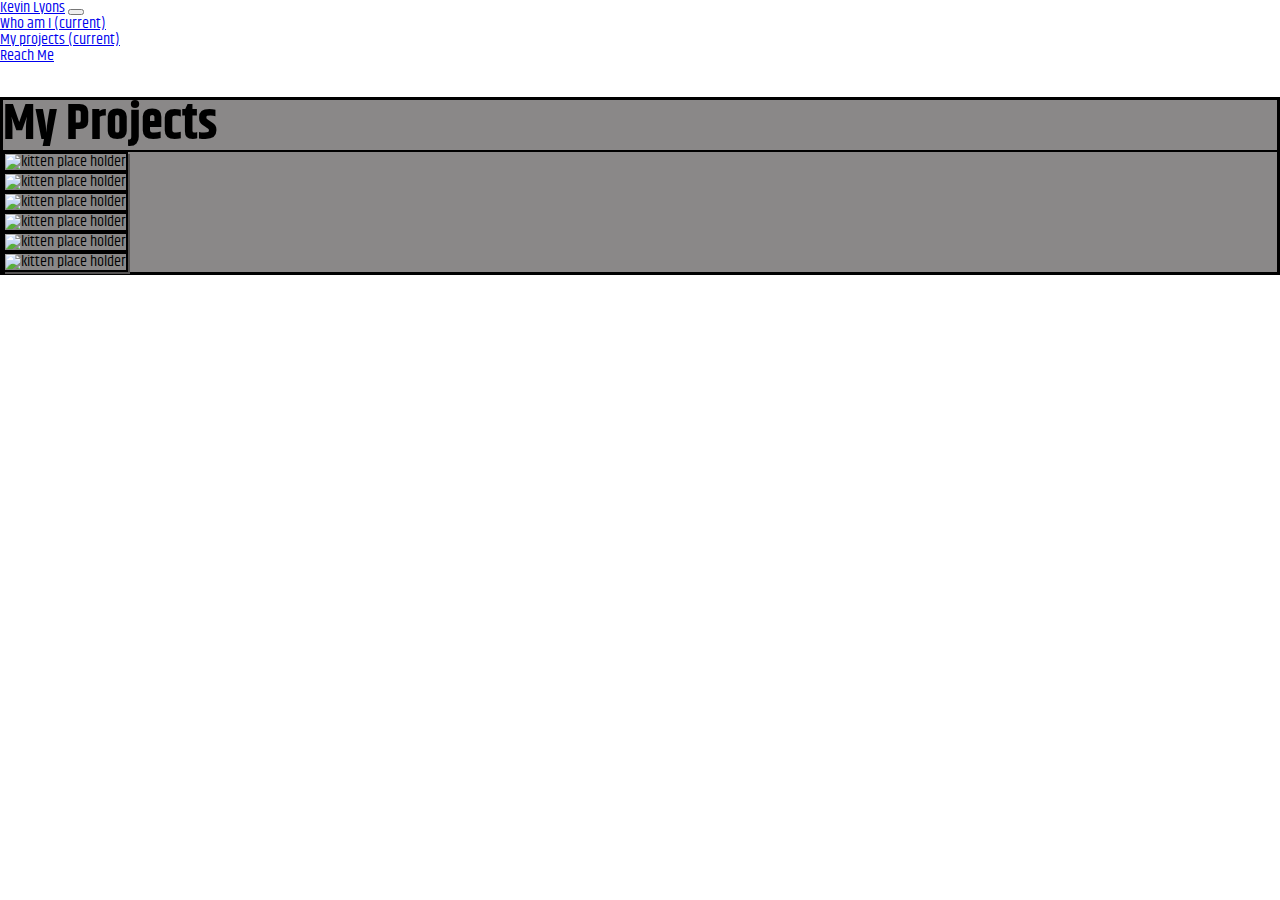
==== myprojects.html @ 77f47adf "added comments for each section of code and changed to semantic tags and made code visually appealin" ====
<!DOCTYPE html>
<html lang="en">

<head>
    <meta charset="UTF-8">
    <meta name="viewport" content="width=device-width, initial-scale=1.0">
    <link rel="stylesheet" href="https://cdn.jsdelivr.net/npm/bootstrap@4.5.3/dist/css/bootstrap.min.css"
        integrity="sha384-TX8t27EcRE3e/ihU7zmQxVncDAy5uIKz4rEkgIXeMed4M0jlfIDPvg6uqKI2xXr2" crossorigin="anonymous">

    <link rel="preconnect" href="https://fonts.gstatic.com">
    <link href="https://fonts.googleapis.com/css2?family=Khand&family=Rajdhani:wght@300&display=swap" rel="stylesheet">
    <link rel="stylesheet" href="reset.css">
    <link rel="stylesheet" href="style.css">

    <title>The Kevin Lyons Portfolio</title>
</head>

<body>
    <!-- nav bar contronl and links -->
    <!-- controls my name on navbar and has link to my who am i page -->
    <nav class="navbar navbar-expand-lg navbar-dark bg-dark">
        <a class="navbar-brand" href="file:///C:/Users/zinck/code/the-first-portfolio-hw/index.html#">Kevin Lyons</a>
        <button class="navbar-toggler" type="button" data-toggle="collapse" data-target="#navbarSupportedContent"
            aria-controls="navbarSupportedContent" aria-expanded="false" aria-label="Toggle navigation">

        </button>
        <!-- nav bar who am i link -->
        <div class="collapse navbar-collapse" id="navbarSupportedContent">
            <ul class="navbar-nav ml-auto">
                <li class="nav-item">
                    <a class="nav-link" href="file:///C:/Users/zinck/code/the-first-portfolio-hw/index.html#">Who am I
                        <span class="sr-only">(current)</span></a>
                </li>
                <!-- nav bar my projects link (current page) -->
                <li class="nav-item active">
                    <a class="nav-link" href="file:///C:/Users/zinck/code/the-first-portfolio-hw/myprojects.html">My
                        projects <span class="sr-only">(current)</span>
                    </a>
                </li>
                <!-- nav bar reach me -->
                <li class="nav-item">
                    <a class="nav-link" href="file:///C:/Users/zinck/code/the-first-portfolio-hw/reachme.html?#">Reach
                        Me</a>
                </li>
            </ul>
        </div>
    </nav>

    <!-- main container 2nd level background -->
    <main class="container">

        <!-- header and header text -->
        <header class="header">
            <div class="row">
                <div class="col-12 mt-3">
                    <h1 class="text-center">
                        <p> My Projects </p>
                    </h1>
                </div>
            </div>
        </header>

        <!-- photo gallery of my projects place holders installed currently -->
        <section class="row">

            <!-- photo 1 on left side -->
            <article class="col-6-md mb-3 mt-3 mx-auto text-right">
                <img src="http://placekitten.com/400/400" class="rounded" id="pic1" alt="kitten place holder">

                <!-- photo 2 on left side -->
                <section class="row">
                    <article class="col-12-md mb-3 mt-3 mx-auto text-right">
                        <img src="http://placekitten.com/400/400" class="rounded" id="pic2" alt="kitten place holder">

                        <!-- photo 3 on left side -->
                        <section class="row">
                            <article class="col-12-md mb-3 mt-3 mx-auto text-right">
                                <img src="http://placekitten.com/400/400" class="rounded" id="pic3"
                                    alt="kitten place holder">
                            </article>
                        </section>
                    </article>

                </section>
            </article>
            <!-- photo 4 on right side -->
            <article class="col-6-md mb-3 mt-3 mx-auto text-left">
                <img src="http://placekitten.com/400/400" class="rounded" id="pic1" alt="kitten place holder">

                <!-- photo 5 on right side -->
                <section class="row">
                    <article class="col-12-md mb-3 mt-3 mx-auto text-left">
                        <img src="http://placekitten.com/400/400" class="rounded" id="pic5" alt="kitten place holder">

                        <!-- photo 6 on right side -->
                        <section class="row">
                            <article class="col-12-md mr-3 mt-3 mx-auto text-left">
                                <img src="http://placekitten.com/400/400" class="rounded" id="pic3"
                                    alt="kitten place holder">
                            </article>
                        </section>
                    </article>
                </section>
            </article>
        </section>
    </main>
    <!-- boot strap links -->
    <script src="https://code.jquery.com/jquery-3.5.1.slim.min.js"
        integrity="sha384-DfXdz2htPH0lsSSs5nCTpuj/zy4C+OGpamoFVy38MVBnE+IbbVYUew+OrCXaRkfj"
        crossorigin="anonymous"></script>
    <script src="https://cdn.jsdelivr.net/npm/bootstrap@4.5.3/dist/js/bootstrap.bundle.min.js"
        integrity="sha384-ho+j7jyWK8fNQe+A12Hb8AhRq26LrZ/JpcUGGOn+Y7RsweNrtN/tE3MoK7ZeZDyx"
        crossorigin="anonymous"></script>
</body>

</html>
---- style.css ----
/* background and font for all pages */
body {
  background-image: url(file:///C:/Users/zinck/code/the-first-portfolio-hw/photos/pexels-vedanti-245250.jpg);

  font-family: "Khand", sans-serif;
}
/* main header row and border bottem for all pages */
.header {
  border-bottom: 2px solid black;
}
/* main header text for all pages */
h1 {
  margin-top: 40px;
  font-size: 50px;
  font-weight: bold;
  margin: 0 auto;
}
/* main container for all pages */
.container {
  margin: 2.56% auto;
  background-color: rgb(138, 136, 136);
  border: 3px solid black;
}
/* this is for the about me page */
.col-3,
.col-9 {
  margin-block: 3.14%;
  font-size: 30px;
  font-stretch: 9%;
}
/*  this controls my projects page */

.rounded {
  border: 2px solid black;
  box-shadow: 2px 2px rgb(85, 83, 83);
  width: 350px;
  height: 350px;
}
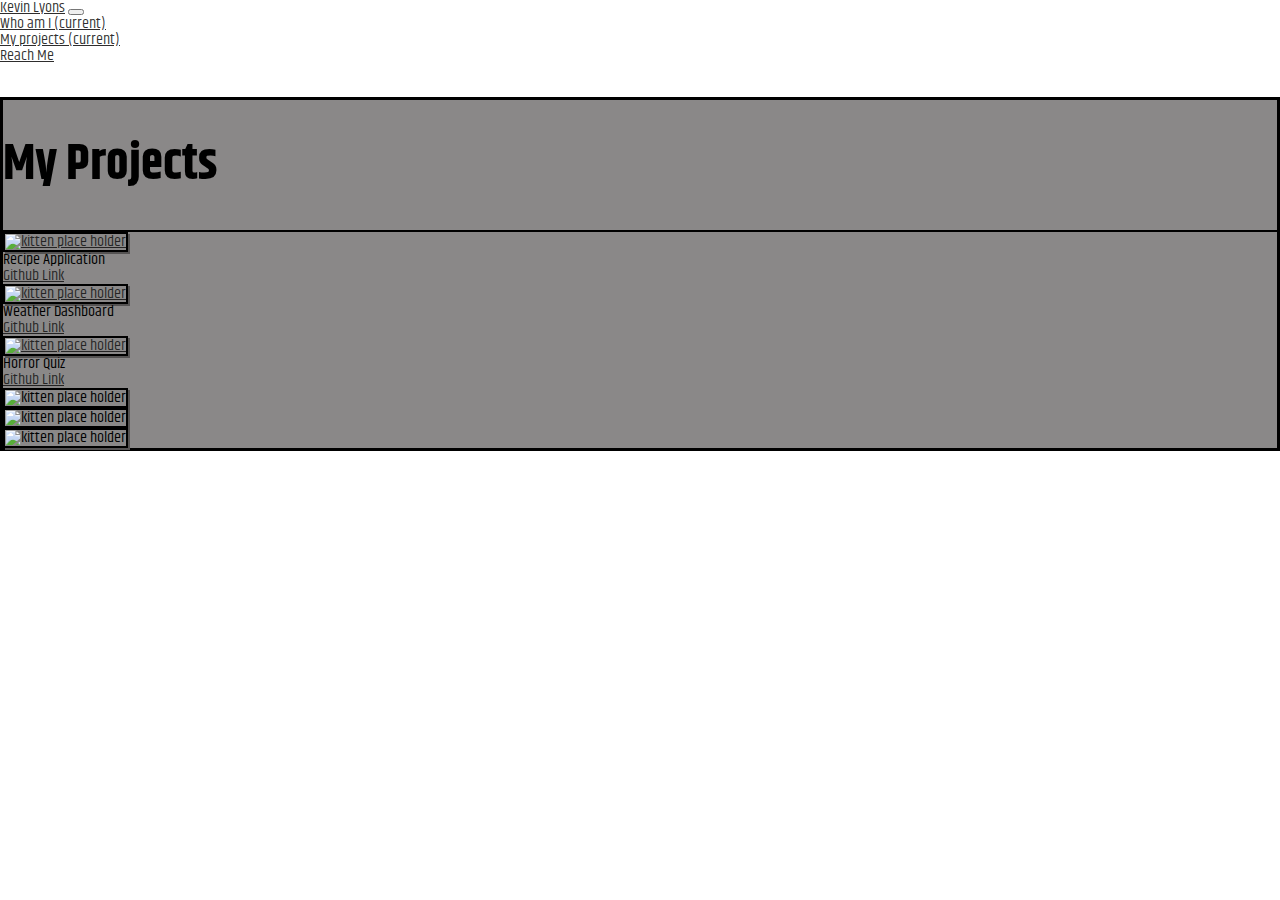
==== commit 4df48c31: "updated reach me to include a download copy of my resume and an icon to send an email to me, added p" ====
--- a/myprojects.html
+++ b/myprojects.html
@@ -19,7 +19,7 @@
     <!-- nav bar contronl and links -->
     <!-- controls my name on navbar and has link to my who am i page -->
     <nav class="navbar navbar-expand-lg navbar-dark bg-dark">
-        <a class="navbar-brand" href="file:///C:/Users/zinck/code/the-first-portfolio-hw/index.html#">Kevin Lyons</a>
+        <a class="navbar-brand" href="https://lax-walrus.github.io/the-first-portfolio-hw/index.html">Kevin Lyons</a>
         <button class="navbar-toggler" type="button" data-toggle="collapse" data-target="#navbarSupportedContent"
             aria-controls="navbarSupportedContent" aria-expanded="false" aria-label="Toggle navigation">
 
@@ -28,18 +28,18 @@
         <div class="collapse navbar-collapse" id="navbarSupportedContent">
             <ul class="navbar-nav ml-auto">
                 <li class="nav-item">
-                    <a class="nav-link" href="file:///C:/Users/zinck/code/the-first-portfolio-hw/index.html#">Who am I
+                    <a class="nav-link" href="https://lax-walrus.github.io/the-first-portfolio-hw/index.html">Who am I
                         <span class="sr-only">(current)</span></a>
                 </li>
                 <!-- nav bar my projects link (current page) -->
                 <li class="nav-item active">
-                    <a class="nav-link" href="file:///C:/Users/zinck/code/the-first-portfolio-hw/myprojects.html">My
+                    <a class="nav-link" href="https://lax-walrus.github.io/the-first-portfolio-hw/myprojects.html">My
                         projects <span class="sr-only">(current)</span>
                     </a>
                 </li>
                 <!-- nav bar reach me -->
                 <li class="nav-item">
-                    <a class="nav-link" href="file:///C:/Users/zinck/code/the-first-portfolio-hw/reachme.html?#">Reach
+                    <a class="nav-link" href="https://lax-walrus.github.io/the-first-portfolio-hw/reachme.html">Reach
                         Me</a>
                 </li>
             </ul>
@@ -51,32 +51,46 @@
 
         <!-- header and header text -->
         <header class="header">
-            <div class="row">
-                <div class="col-12 mt-3">
+            <section class="row">
+                <article class="col-12 mt-3">
                     <h1 class="text-center">
                         <p> My Projects </p>
                     </h1>
-                </div>
-            </div>
+                </article>
+            </section>
         </header>
 
         <!-- photo gallery of my projects place holders installed currently -->
         <section class="row">
 
             <!-- photo 1 on left side -->
-            <article class="col-6-md mb-3 mt-3 mx-auto text-right">
-                <img src="http://placekitten.com/400/400" class="rounded" id="pic1" alt="kitten place holder">
+            <article class="col-6-md mb-3 mt-3 mx-auto text-center">
+                <a href="https://johnmohr.github.io/projectOne/" target="_blank"><img
+                        src="C:\Users\zinck\code\the-first-portfolio-hw\photos\screencapture-johnmohr-github-io-projectOne-2021-01-07-09_57_46.png"
+                        class="rounded" id="pic1" height="400" width="400" alt="kitten place holder"></a>
+                <h4> Recipe Application</h4>
+                <a href="https://github.com/Lax-Walrus/weather-application-for-a-busy-traveler" target="_blank"> Github
+                    Link </a>
 
                 <!-- photo 2 on left side -->
                 <section class="row">
-                    <article class="col-12-md mb-3 mt-3 mx-auto text-right">
-                        <img src="http://placekitten.com/400/400" class="rounded" id="pic2" alt="kitten place holder">
-
+                    <article class="col-12-md mb-3 mt-3 mx-auto text-center">
+                        <a href="https://lax-walrus.github.io/weather-application-for-a-busy-traveler/" target="_blank">
+                            <img src="C:\Users\zinck\code\the-first-portfolio-hw\photos\screencapture-file-C-Users-zinck-code-weather-application-for-a-busy-traveler-index-html-2020-12-22-17_07_33.png"
+                                class="rounded" id="pic2" height="400" width="400" alt="kitten place holder"> </a>
+                        <h4> Weather Dashboard</h4>
+                        <a href="https://github.com/Lax-Walrus/weather-application-for-a-busy-traveler" target="_blank">
+                            Github Link</a>
                         <!-- photo 3 on left side -->
                         <section class="row">
-                            <article class="col-12-md mb-3 mt-3 mx-auto text-right">
-                                <img src="http://placekitten.com/400/400" class="rounded" id="pic3"
-                                    alt="kitten place holder">
+                            <article class="col-12-md mb-3 mt-3 mx-auto text-center">
+                                <a href="https://lax-walrus.github.io/the-big-quiztime-project-hw/" target="_blank"><img
+                                        src="C:\Users\zinck\code\the-first-portfolio-hw\photos\screenShot of deployment.png"
+                                        class="rounded" id="pic3" height="400" width="400"
+                                        alt="kitten place holder"></a>
+                                <h4> Horror Quiz </h4>
+                                <a href="https://github.com/Lax-Walrus/the-big-quiztime-project-hw"
+                                    target="_blank">Github Link</a>
                             </article>
                         </section>
                     </article>
@@ -84,8 +98,9 @@
                 </section>
             </article>
             <!-- photo 4 on right side -->
-            <article class="col-6-md mb-3 mt-3 mx-auto text-left">
+            <article class="col-6-md mb-3 mt-3 mx-auto text-center">
                 <img src="http://placekitten.com/400/400" class="rounded" id="pic1" alt="kitten place holder">
+
 
                 <!-- photo 5 on right side -->
                 <section class="row">
--- a/style.css
+++ b/style.css
@@ -1,16 +1,20 @@
 /* background and font for all pages */
 body {
-  background-image: url(file:///C:/Users/zinck/code/the-first-portfolio-hw/photos/pexels-vedanti-245250.jpg);
+  background-image: url(https://raw.githubusercontent.com/Lax-Walrus/the-first-portfolio-hw/main/photos/pexels-vedanti-245250.jpg);
 
   font-family: "Khand", sans-serif;
 }
+
+a {
+  color: rgba(27, 26, 26, 0.918);
+}
+
 /* main header row and border bottem for all pages */
 .header {
   border-bottom: 2px solid black;
 }
 /* main header text for all pages */
 h1 {
-  margin-top: 40px;
   font-size: 50px;
   font-weight: bold;
   margin: 0 auto;
@@ -22,10 +26,14 @@
   border: 3px solid black;
 }
 /* this is for the about me page */
-.col-3,
-.col-9 {
+.portfolioimg {
+  float: left;
+  margin-right: 5px;
+}
+
+.col-12 {
   margin-block: 3.14%;
-  font-size: 30px;
+  font-size: 25px;
   font-stretch: 9%;
 }
 /*  this controls my projects page */
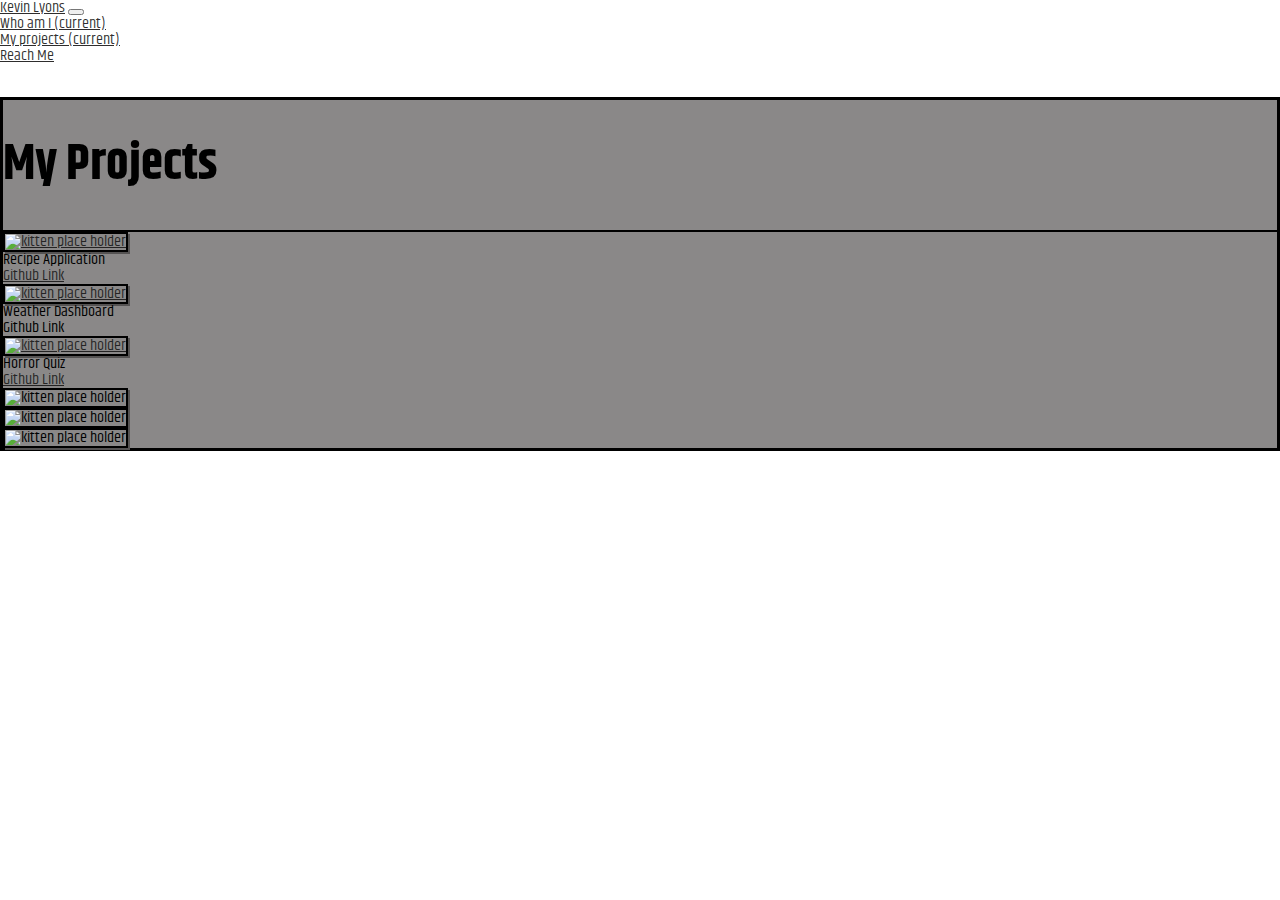
==== commit 373044fa: "updated image links" ====
--- a/myprojects.html
+++ b/myprojects.html
@@ -66,7 +66,7 @@
             <!-- photo 1 on left side -->
             <article class="col-6-md mb-3 mt-3 mx-auto text-center">
                 <a href="https://johnmohr.github.io/projectOne/" target="_blank"><img
-                        src="C:\Users\zinck\code\the-first-portfolio-hw\photos\screencapture-johnmohr-github-io-projectOne-2021-01-07-09_57_46.png"
+                        src="https://github.com/Lax-Walrus/the-first-portfolio-hw/blob/main/photos/screencapture-johnmohr-github-io-projectOne-2021-01-07-09_57_46.png"
                         class="rounded" id="pic1" height="400" width="400" alt="kitten place holder"></a>
                 <h4> Recipe Application</h4>
                 <a href="https://github.com/Lax-Walrus/weather-application-for-a-busy-traveler" target="_blank"> Github
@@ -76,16 +76,17 @@
                 <section class="row">
                     <article class="col-12-md mb-3 mt-3 mx-auto text-center">
                         <a href="https://lax-walrus.github.io/weather-application-for-a-busy-traveler/" target="_blank">
-                            <img src="C:\Users\zinck\code\the-first-portfolio-hw\photos\screencapture-file-C-Users-zinck-code-weather-application-for-a-busy-traveler-index-html-2020-12-22-17_07_33.png"
+                            <img src="https://github.com/Lax-Walrus/the-first-portfolio-hw/blob/main/photos/screencapture-file-C-Users-zinck-code-weather-application-for-a-busy-traveler-index-html-2020-12-22-17_07_33.png"
                                 class="rounded" id="pic2" height="400" width="400" alt="kitten place holder"> </a>
                         <h4> Weather Dashboard</h4>
-                        <a href="https://github.com/Lax-Walrus/weather-application-for-a-busy-traveler" target="_blank">
-                            Github Link</a>
+                        <a href="https://github.com/Lax-Walrus/weather-application-for-a-busy-traveler"
+                            target="_blank"></a>
+                        Github Link</a>
                         <!-- photo 3 on left side -->
                         <section class="row">
                             <article class="col-12-md mb-3 mt-3 mx-auto text-center">
                                 <a href="https://lax-walrus.github.io/the-big-quiztime-project-hw/" target="_blank"><img
-                                        src="C:\Users\zinck\code\the-first-portfolio-hw\photos\screenShot of deployment.png"
+                                        src="https://github.com/Lax-Walrus/the-first-portfolio-hw/blob/main/photos/screenShot%20of%20deployment.png"
                                         class="rounded" id="pic3" height="400" width="400"
                                         alt="kitten place holder"></a>
                                 <h4> Horror Quiz </h4>
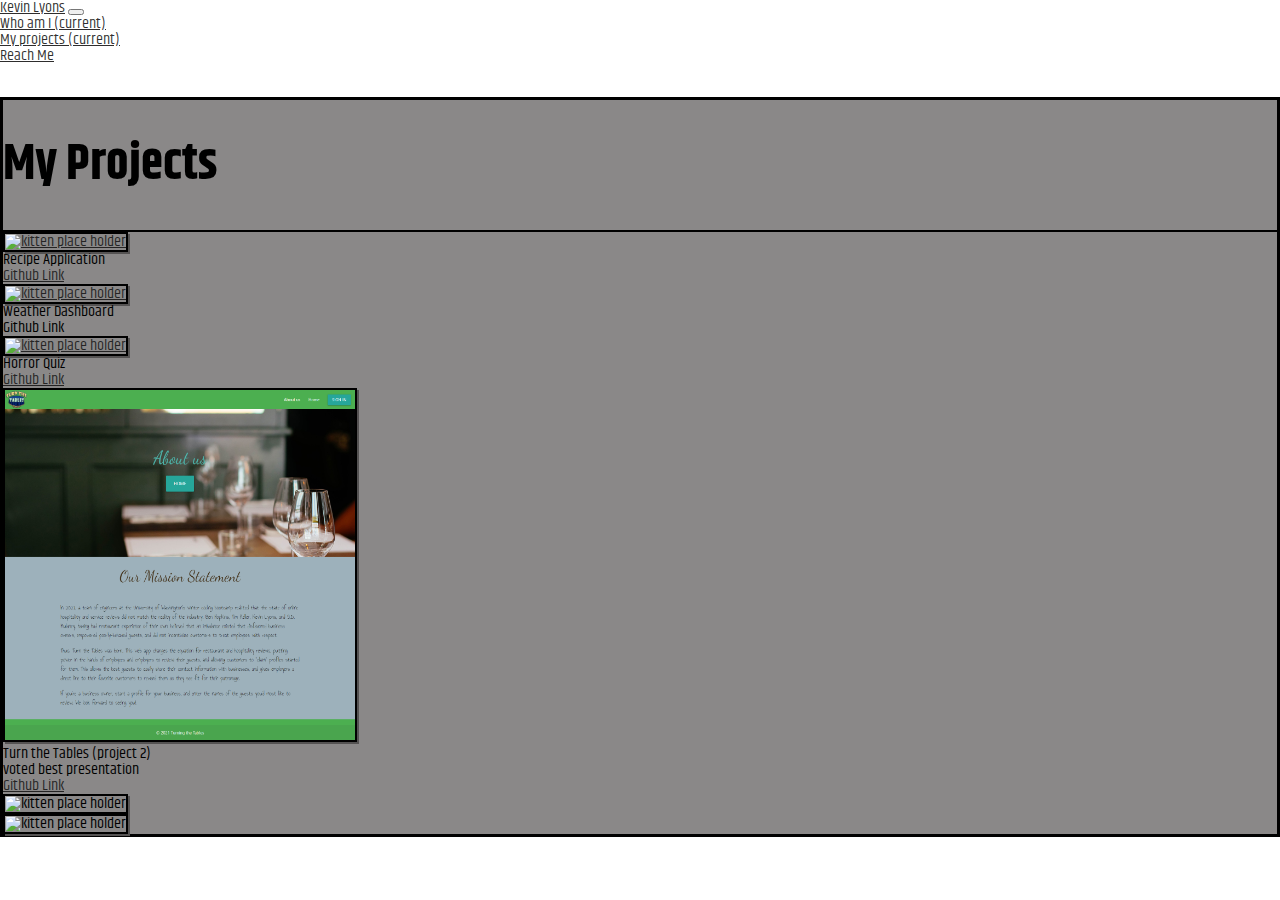
==== commit 141f726e: "added project two and links" ====
--- a/myprojects.html
+++ b/myprojects.html
@@ -66,7 +66,7 @@
             <!-- photo 1 on left side -->
             <article class="col-6-md mb-3 mt-3 mx-auto text-center">
                 <a href="https://johnmohr.github.io/projectOne/" target="_blank"><img
-                        src="https://github.com/Lax-Walrus/the-first-portfolio-hw/blob/main/photos/screencapture-johnmohr-github-io-projectOne-2021-01-07-09_57_46.png"
+                        src="https://github.com/Lax-Walrus/the-first-portfolio-hw/blob/main/photos/screencapture-johnmohr-github-io-projectOne-2021-01-07-09_57_46.png?raw=true"
                         class="rounded" id="pic1" height="400" width="400" alt="kitten place holder"></a>
                 <h4> Recipe Application</h4>
                 <a href="https://github.com/Lax-Walrus/weather-application-for-a-busy-traveler" target="_blank"> Github
@@ -76,7 +76,7 @@
                 <section class="row">
                     <article class="col-12-md mb-3 mt-3 mx-auto text-center">
                         <a href="https://lax-walrus.github.io/weather-application-for-a-busy-traveler/" target="_blank">
-                            <img src="https://github.com/Lax-Walrus/the-first-portfolio-hw/blob/main/photos/screencapture-file-C-Users-zinck-code-weather-application-for-a-busy-traveler-index-html-2020-12-22-17_07_33.png"
+                            <img src="https://github.com/Lax-Walrus/the-first-portfolio-hw/blob/main/photos/screencapture-file-C-Users-zinck-code-weather-application-for-a-busy-traveler-index-html-2020-12-22-17_07_33.png?raw=true"
                                 class="rounded" id="pic2" height="400" width="400" alt="kitten place holder"> </a>
                         <h4> Weather Dashboard</h4>
                         <a href="https://github.com/Lax-Walrus/weather-application-for-a-busy-traveler"
@@ -86,7 +86,7 @@
                         <section class="row">
                             <article class="col-12-md mb-3 mt-3 mx-auto text-center">
                                 <a href="https://lax-walrus.github.io/the-big-quiztime-project-hw/" target="_blank"><img
-                                        src="https://github.com/Lax-Walrus/the-first-portfolio-hw/blob/main/photos/screenShot%20of%20deployment.png"
+                                        src="https://github.com/Lax-Walrus/the-first-portfolio-hw/blob/main/photos/screenShot%20of%20deployment.png?raw=true"
                                         class="rounded" id="pic3" height="400" width="400"
                                         alt="kitten place holder"></a>
                                 <h4> Horror Quiz </h4>
@@ -100,7 +100,13 @@
             </article>
             <!-- photo 4 on right side -->
             <article class="col-6-md mb-3 mt-3 mx-auto text-center">
-                <img src="http://placekitten.com/400/400" class="rounded" id="pic1" alt="kitten place holder">
+                <a href="https://bit.ly/turn-the-tables-app" target="_blank"><img
+                        src="photos\turn the tables screen shot (2).png" class="rounded" id="pic1" height="400"
+                        width="400" alt="kitten place holder"></a>
+                <h4> Turn the Tables (project 2)</h4>
+                <h5>voted best presentation</h5>
+
+                <a href="https://github.com/tmkeller/eightysixed-app" target="_blank">Github Link</a>
 
 
                 <!-- photo 5 on right side -->
